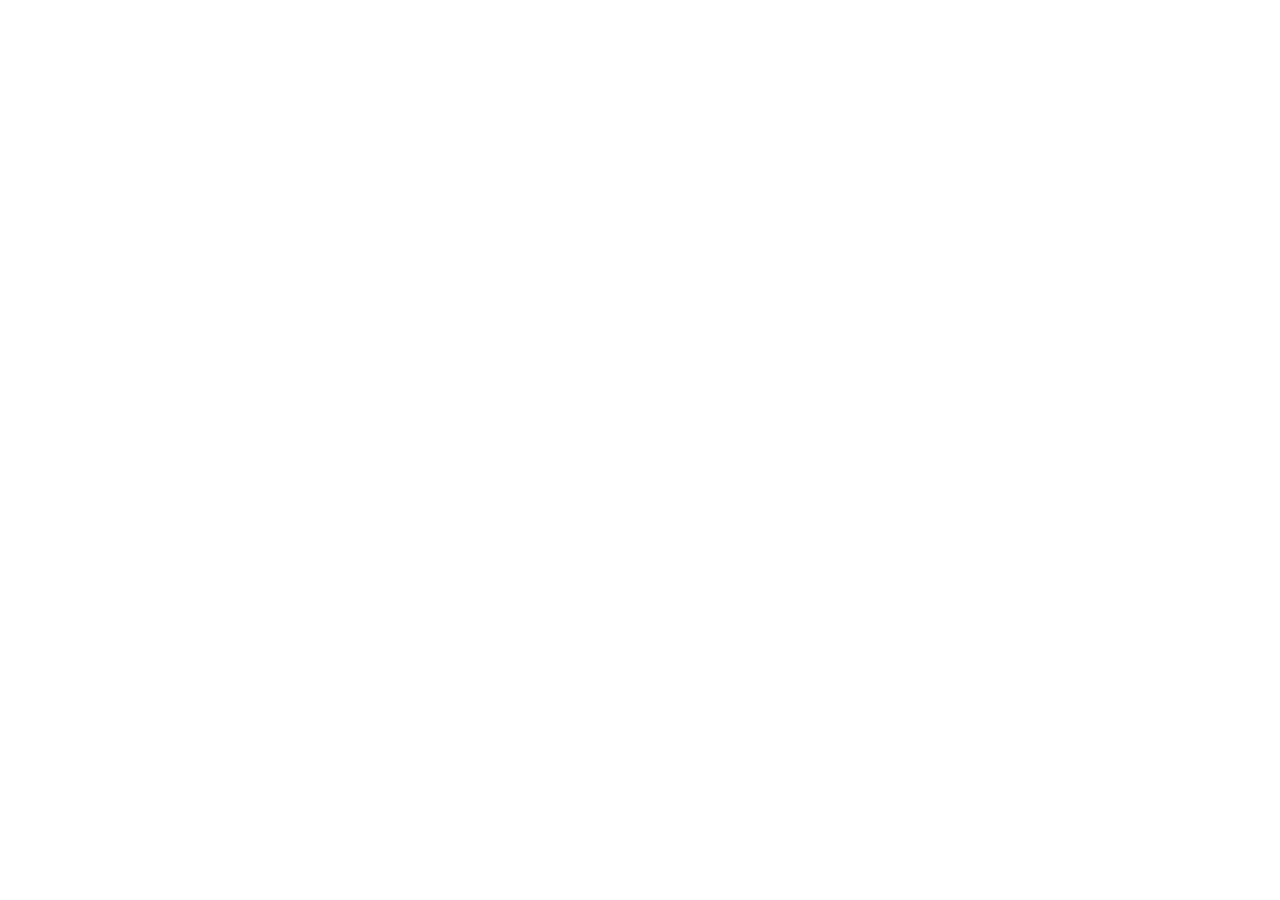
==== #2 Color Flipper/index.html @ 4fb21d7b "harusnya dari awal sih wkwkw" ====
<!DOCTYPE html>
<html lang="en">
<head>
    <meta charset="UTF-8">
    <meta name="viewport" content="width=device-width, initial-scale=1.0">
    <title>Color Flipper</title>
    <link rel="stylesheey" href="/style/style.css">
</head>
<body>
    <div class="cointainer">
        
    </div>
    
    <script src="/script/script.js"></script>
</body>
</html>
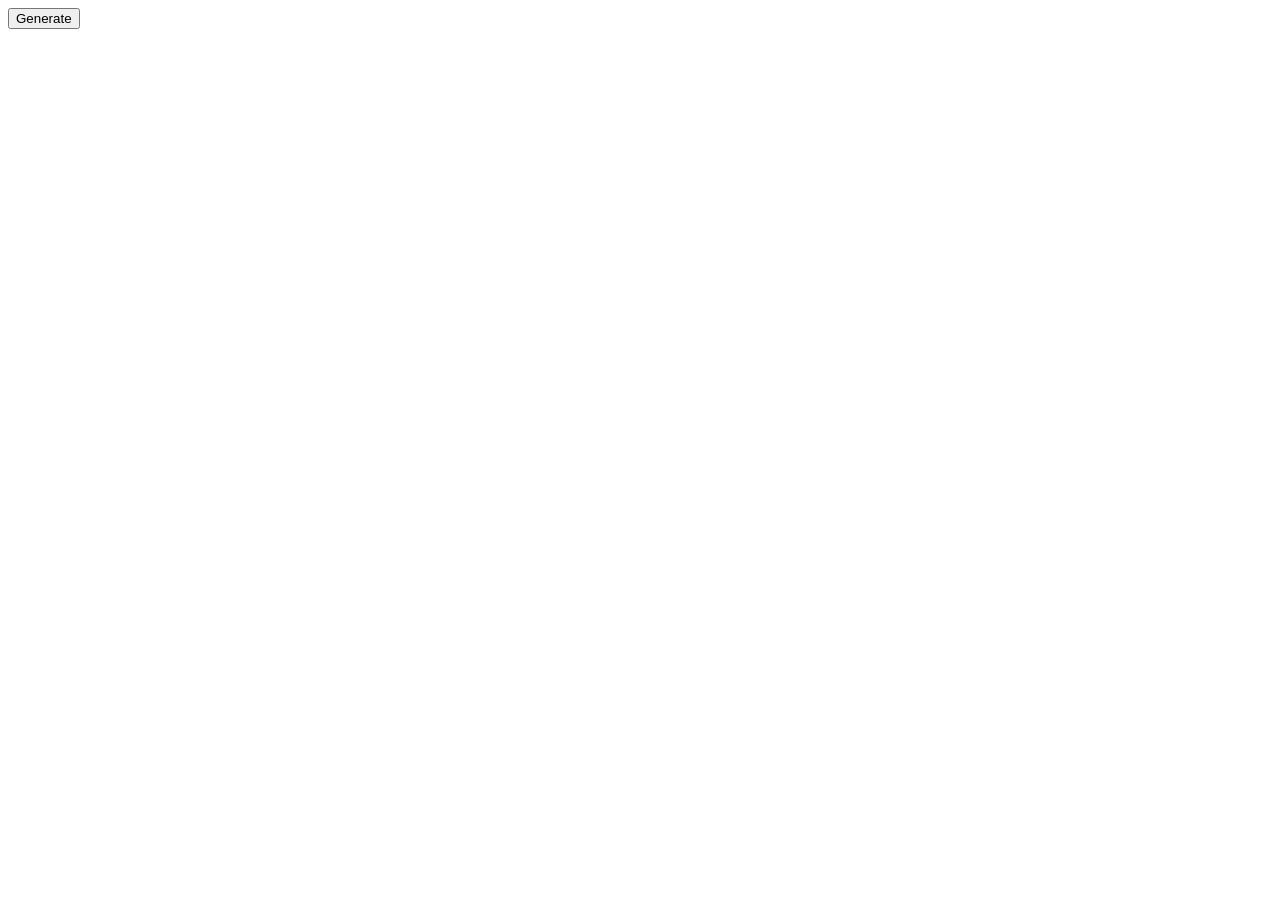
==== commit 49d4218b: "masih belom keubah bg nya" ====
--- a/#2 Color Flipper/index.html
+++ b/#2 Color Flipper/index.html
@@ -8,7 +8,8 @@
 </head>
 <body>
     <div class="cointainer">
-        
+        <button id="btn-switch">Generate</button>
+        <p id="color-name"></p>
     </div>
     
     <script src="/script/script.js"></script>
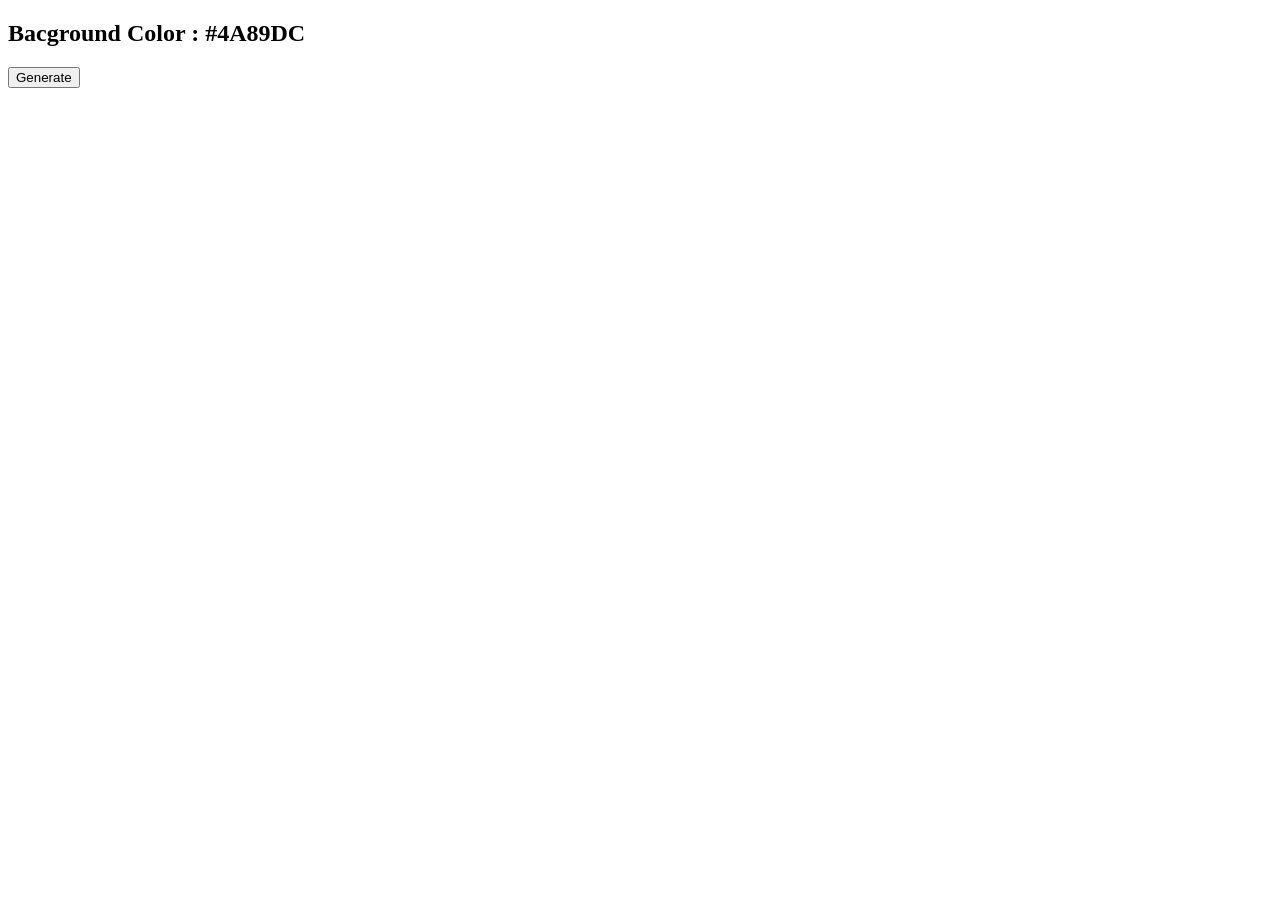
==== commit 7a1aa80a: "masih belum ke ganti bg nya" ====
--- a/#2 Color Flipper/index.html
+++ b/#2 Color Flipper/index.html
@@ -7,9 +7,9 @@
     <link rel="stylesheey" href="/style/style.css">
 </head>
 <body>
-    <div class="cointainer">
+    <div class="container">
+        <h2>Bacground Color : <span class="color">#4A89DC</span></h2>
         <button id="btn-switch">Generate</button>
-        <p id="color-name"></p>
     </div>
     
     <script src="/script/script.js"></script>
